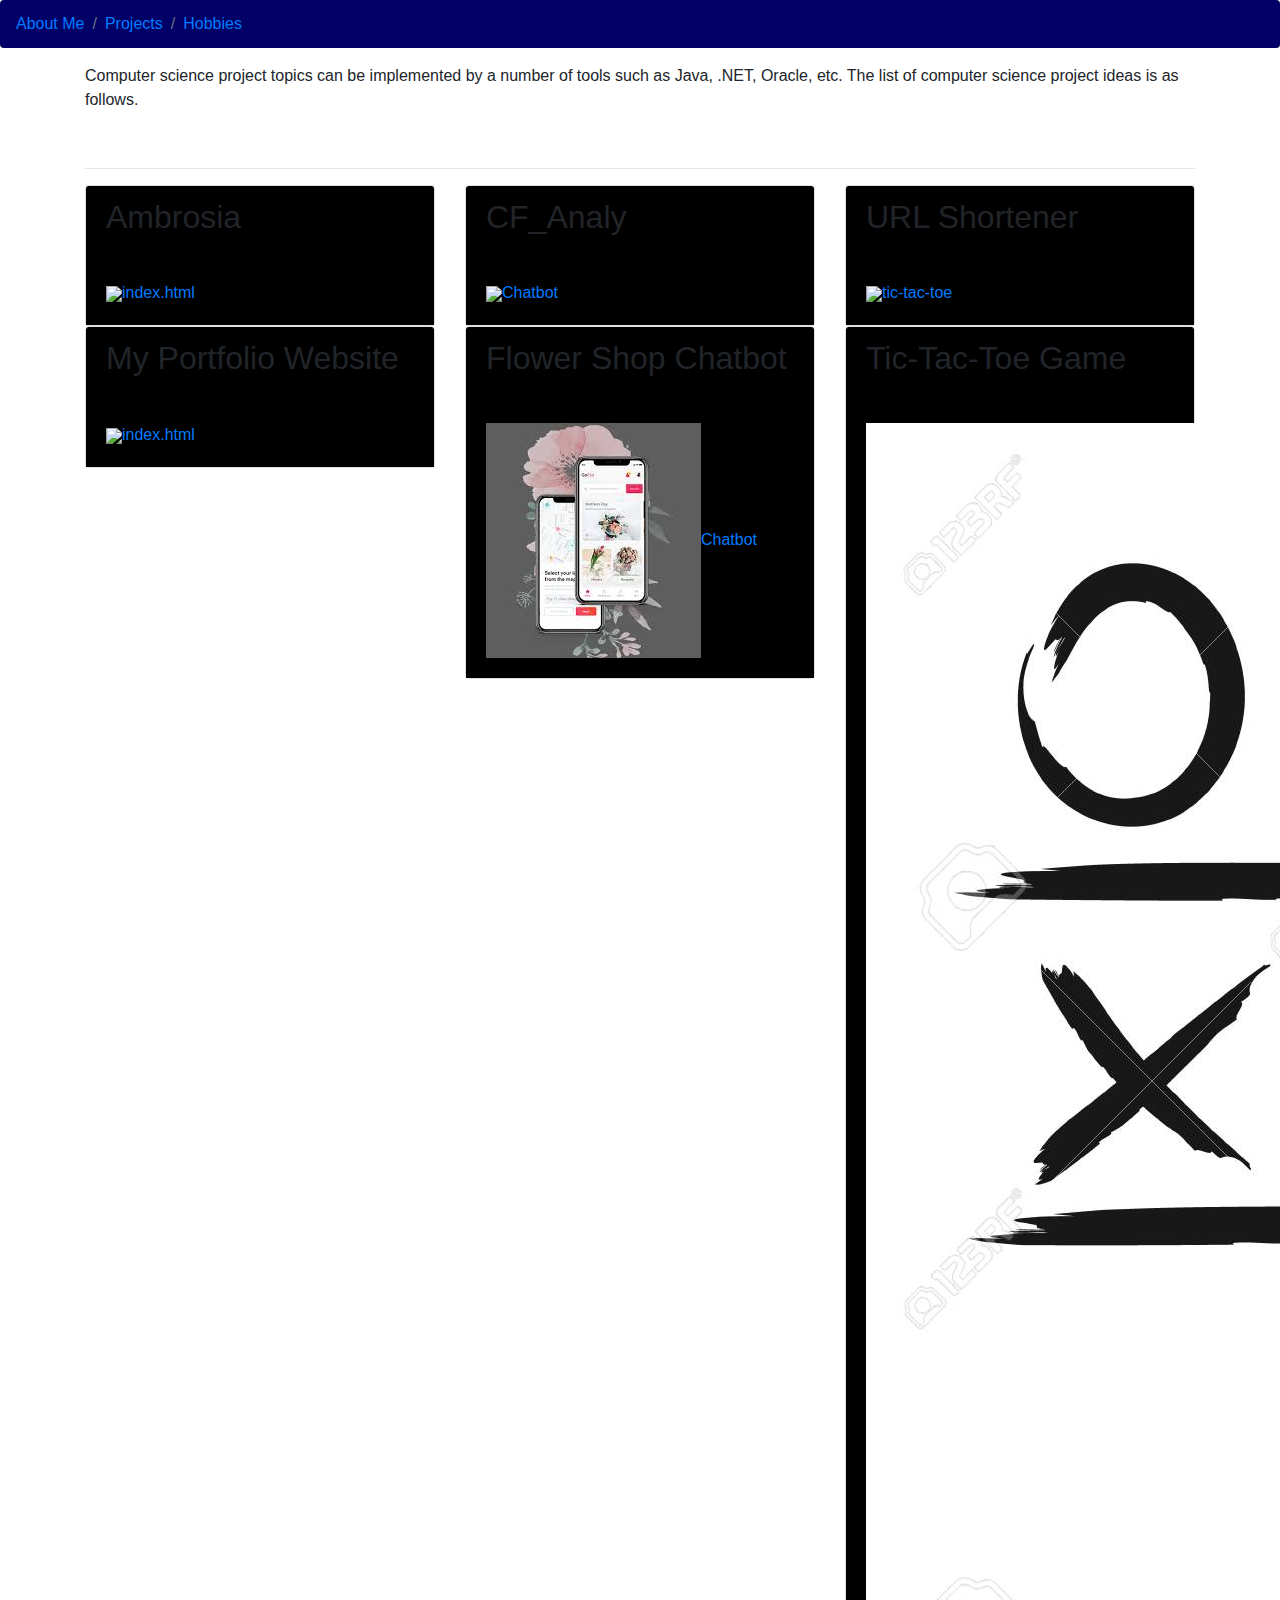
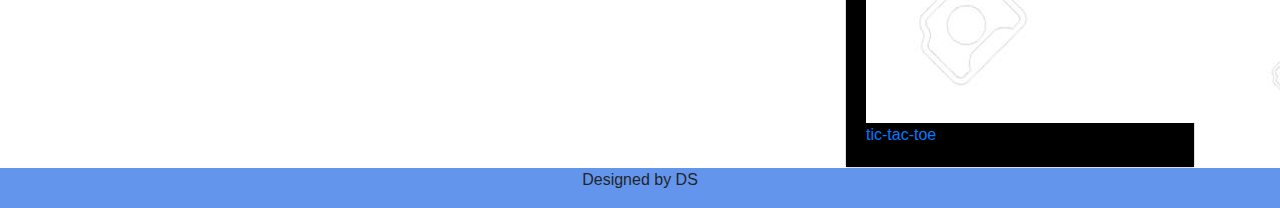
==== projects.html @ 1fd2f7d7 "Update projects.html" ====
<!DOCTYPE html>
<html>
    <head >
     <meta name="viewport" content="width=device-width, initial-scale=1, shrink-to-fit=no">
    <link rel="stylesheet" href="https://maxcdn.bootstrapcdn.com/bootstrap/4.4.1/css/bootstrap.min.css">
    <link rel="stylesheet" href="https://use.fontawesome.com/releases/v5.7.0/css/all.css" integrity="sha384-lZN37f5QGtY3VHgisS14W3ExzMWZxybE1SJSEsQp9S+oqd12jhcu+A56Ebc1zFSJ" crossorigin="anonymous">
    <link rel = "stylesheet" href = "bootstrap-social.css">
    <link rel="stylesheet" href="https://cdnjs.cloudflare.com/ajax/libs/animate.css/4.0.0/animate.min.css"/>
        <link rel="stylesheet" href="https://fonts.googleapis.com/css?family=Piedra">
        <link rel="stylesheet" href="https://fonts.googleapis.com/css?family=Luckiest Guy">
     <link  rel="stylesheet" href="css/saaj.css">
    <script src="https://ajax.googleapis.com/ajax/libs/jquery/3.5.1/jquery.min.js"></script>
  <script src="https://cdnjs.cloudflare.com/ajax/libs/popper.js/1.16.0/umd/popper.min.js"></script>
  <script src="https://maxcdn.bootstrapcdn.com/bootstrap/4.4.1/js/bootstrap.min.js"></script>
     <script src="https://unpkg.com/react@16/umd/react.development.js" crossorigin></script>
  <script src="https://unpkg.com/react-dom@16/umd/react-dom.development.js" crossorigin></script>
  <!-- Load our React component. -->
  <script src="like_button.js"></script>
    </head>
    <header>
    <title>Projects</title>
           <ul class="breadcrumb no-guutters" style="background-color:#000066">
  <li class="breadcrumb-item"><a id="ok"  href="aboutMe.html">About Me</a>
  <li class="breadcrumb-item"><a id="ok active"  href="projects.html">Projects</a>
  <li class="breadcrumb-item"><a id="ok"  href="hobbies.html">Hobbies</a>
</ul>
    </header>

    <body>
        <div class="container">
            <div class="row">
                 <div class="col-12">
            <p>
                Computer science project topics can be implemented by a number of tools such as Java, .NET, Oracle, etc. The list of computer science project ideas is as follows.
            </p>
                     <br>
                     <hr>
            </div>
            </div>
            <div class="row">
                <div class="col-sm-4">
                    <div class="card">
                        <div class="card-header" style="background-color: black">
                            <div class="card-title" >
                            <h2>Ambrosia</h2>
                            </div>
                        </div>
                        <div class="card-body" style="background-color: black">
                            
                            <a href="https://elegiac-violet.000webhostapp.com/"><img id="image" src="images/ll.jpg">index.html</a>
                        </div>
                    </div>
                </div>
                <div class="col-sm-4">
                    <div class="card">
                        <div class="card-header" style="background-color: black">
                            <div class="card-title" >
                            <h2>CF_Analy</h2>
                            </div>
                        </div>
                        <div class="card-body" style="background-color: black">
                            
                            <a href=""><img id="image" src="images/cf.jpg">Chatbot</a>
                        </div>
                    </div>
                </div>
                <div class="col-sm-4">
                    <div class="card">
                        <div class="card-header" style="background-color: black">
                            <div class="card-title" >
                            <h2>URL Shortener</h2>
                            </div>
                        </div>
                        <div class="card-body" style="background-color: black">
                            
                            <a href=""><img id="image" src="images/url.jpg">tic-tac-toe</a>
                        </div>
                    </div>
                </div>
            </div>
            <div class="row">
                <div class="col-sm-4">
                    <div class="card">
                        <div class="card-header" style="background-color: black">
                            <div class="card-title" >
                            <h2>My Portfolio Website</h2>
                            </div>
                        </div>
                        <div class="card-body" style="background-color: black">
                            
                            <a href="index.html"><img id="image" src="images/IMG_20190418_124733.jpg">index.html</a>
                        </div>
                    </div>
                </div>
                <div class="col-sm-4">
                    <div class="card">
                        <div class="card-header" style="background-color: black">
                            <div class="card-title" >
                            <h2>Flower Shop Chatbot</h2>
                            </div>
                        </div>
                        <div class="card-body" style="background-color: black">
                            
                            <a href="https://web-chat.global.assistant.watson.cloud.ibm.com/preview.html?region=eu-gb&integrationID=f06256f0-d121-4a18-aa2d-a3428b7132e2&serviceInstanceID=79665707-b9e1-44c5-90f4-f1c6234653a0"><img id="image" src="images/download%20(1).jpg">Chatbot</a>
                        </div>
                    </div>
                </div>
                <div class="col-sm-4">
                    <div class="card">
                        <div class="card-header" style="background-color: black">
                            <div class="card-title" >
                            <h2>Tic-Tac-Toe Game</h2>
                            </div>
                        </div>
                        <div class="card-body" style="background-color: black">
                            
                            <a href=""><img id="image" src="images/tic-tac-toe.jpg">tic-tac-toe</a>
                        </div>
                    </div>
                </div>
            </div>
        </div>
    </body>
    <footer class="footer" style="background-color: cornflowerblue">
        <div class="container-fluid">
           <div class="row justify-content-center">             
                <div class="col-auto">
                    <p>Designed by DS</p>
                </div>
           </div>
        </div>
    </footer>
</html>
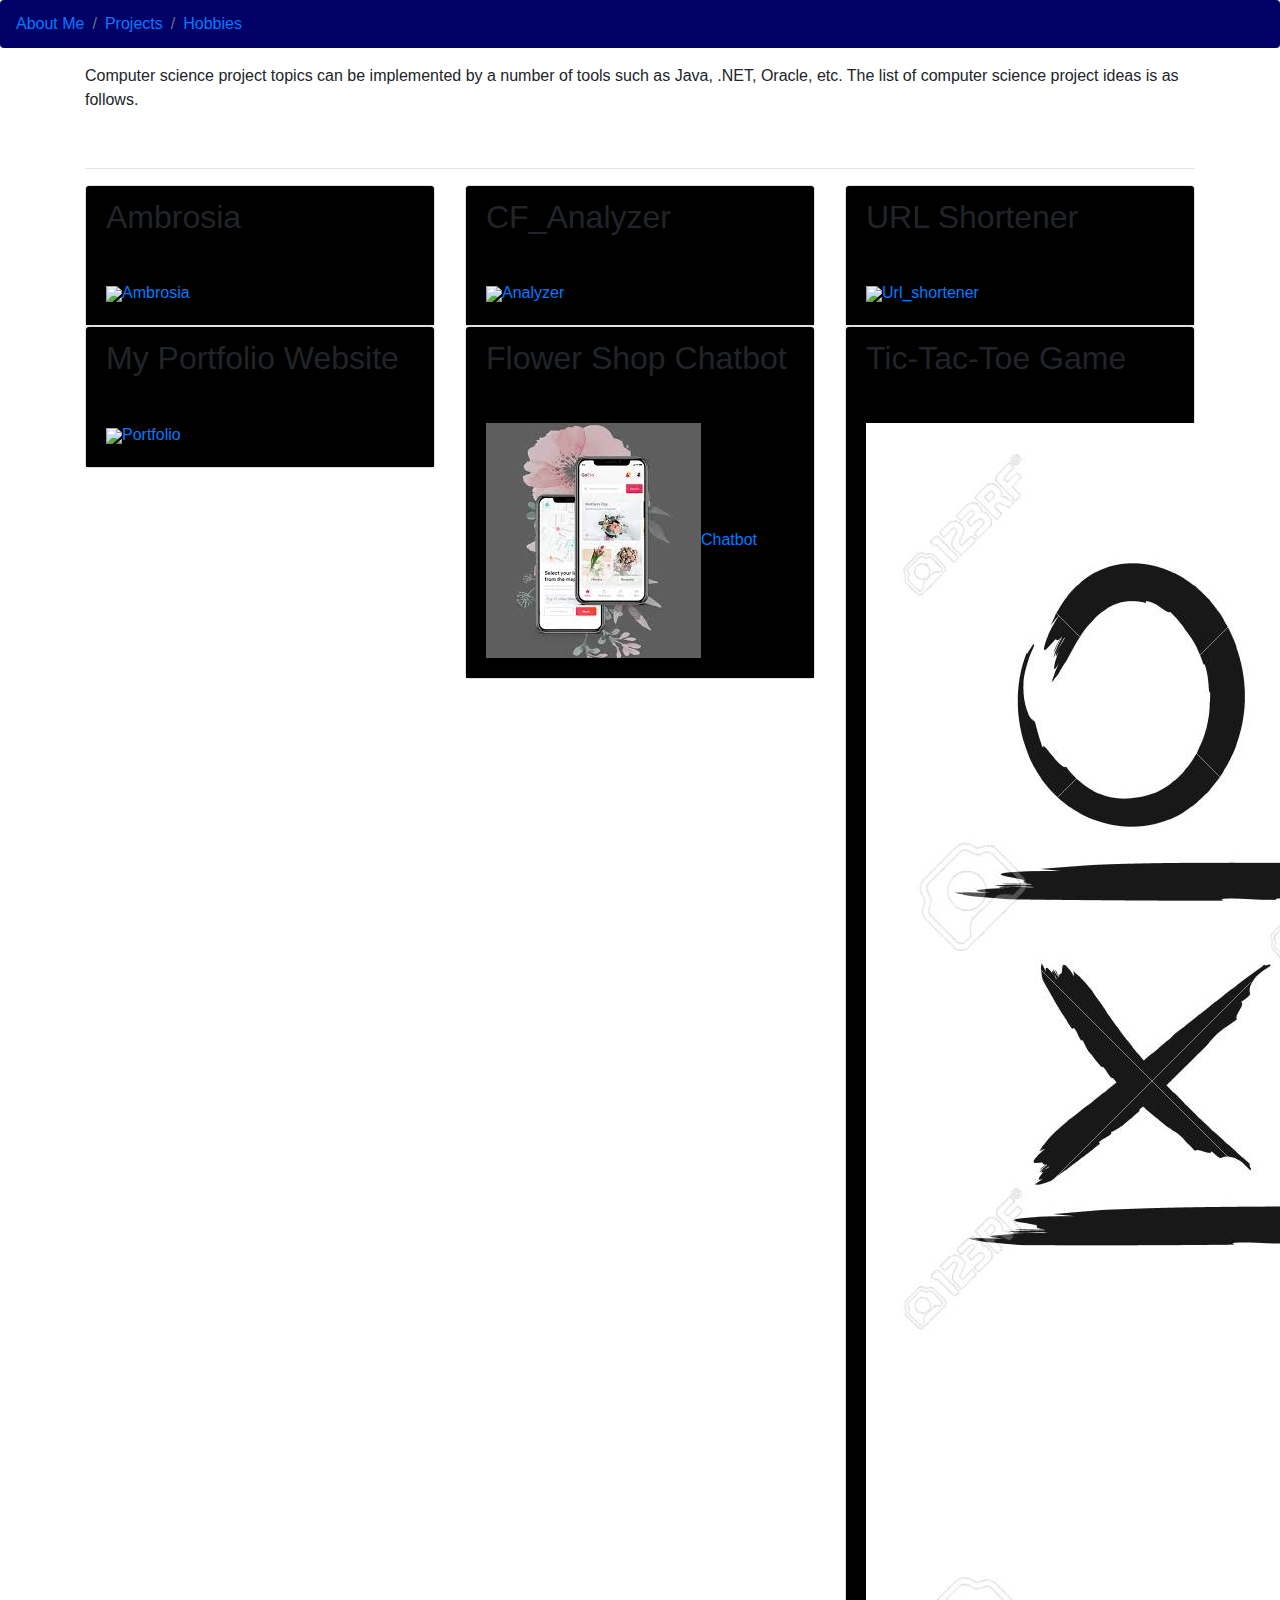
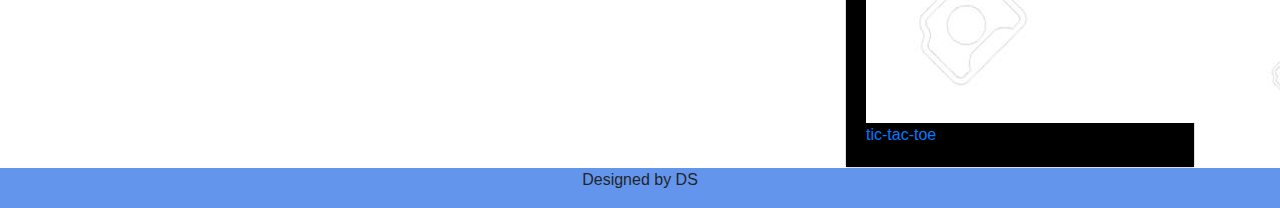
==== commit 961c922c: "Update projects.html" ====
--- a/projects.html
+++ b/projects.html
@@ -37,7 +37,7 @@
                      <hr>
             </div>
             </div>
-            <div class="row">
+            <div class="row gy-4 gx-1">
                 <div class="col-sm-4">
                     <div class="card">
                         <div class="card-header" style="background-color: black">
@@ -47,7 +47,7 @@
                         </div>
                         <div class="card-body" style="background-color: black">
                             
-                            <a href="https://elegiac-violet.000webhostapp.com/"><img id="image" src="images/ll.jpg">index.html</a>
+                            <a href="https://elegiac-violet.000webhostapp.com/"><img id="image" src="images/ll.jpg">Ambrosia</a>
                         </div>
                     </div>
                 </div>
@@ -55,12 +55,12 @@
                     <div class="card">
                         <div class="card-header" style="background-color: black">
                             <div class="card-title" >
-                            <h2>CF_Analy</h2>
+                            <h2>CF_Analyzer</h2>
                             </div>
                         </div>
                         <div class="card-body" style="background-color: black">
                             
-                            <a href=""><img id="image" src="images/cf.jpg">Chatbot</a>
+                            <a href="https://github.com/D1sha-Singh/CF_Contest_Analyser"><img id="image" src="images/cf.jpg">Analyzer</a>
                         </div>
                     </div>
                 </div>
@@ -73,12 +73,12 @@
                         </div>
                         <div class="card-body" style="background-color: black">
                             
-                            <a href=""><img id="image" src="images/url.jpg">tic-tac-toe</a>
+                            <a href="https://github.com/D1sha-Singh/URL_Shortner"><img id="image" src="images/url.jpg">Url_shortener</a>
                         </div>
                     </div>
                 </div>
             </div>
-            <div class="row">
+            <div class="row gy-4 gx-1">
                 <div class="col-sm-4">
                     <div class="card">
                         <div class="card-header" style="background-color: black">
@@ -88,7 +88,7 @@
                         </div>
                         <div class="card-body" style="background-color: black">
                             
-                            <a href="index.html"><img id="image" src="images/IMG_20190418_124733.jpg">index.html</a>
+                            <a href="index.html"><img id="image" src="images/img.jpg">Portfolio</a>
                         </div>
                     </div>
                 </div>
